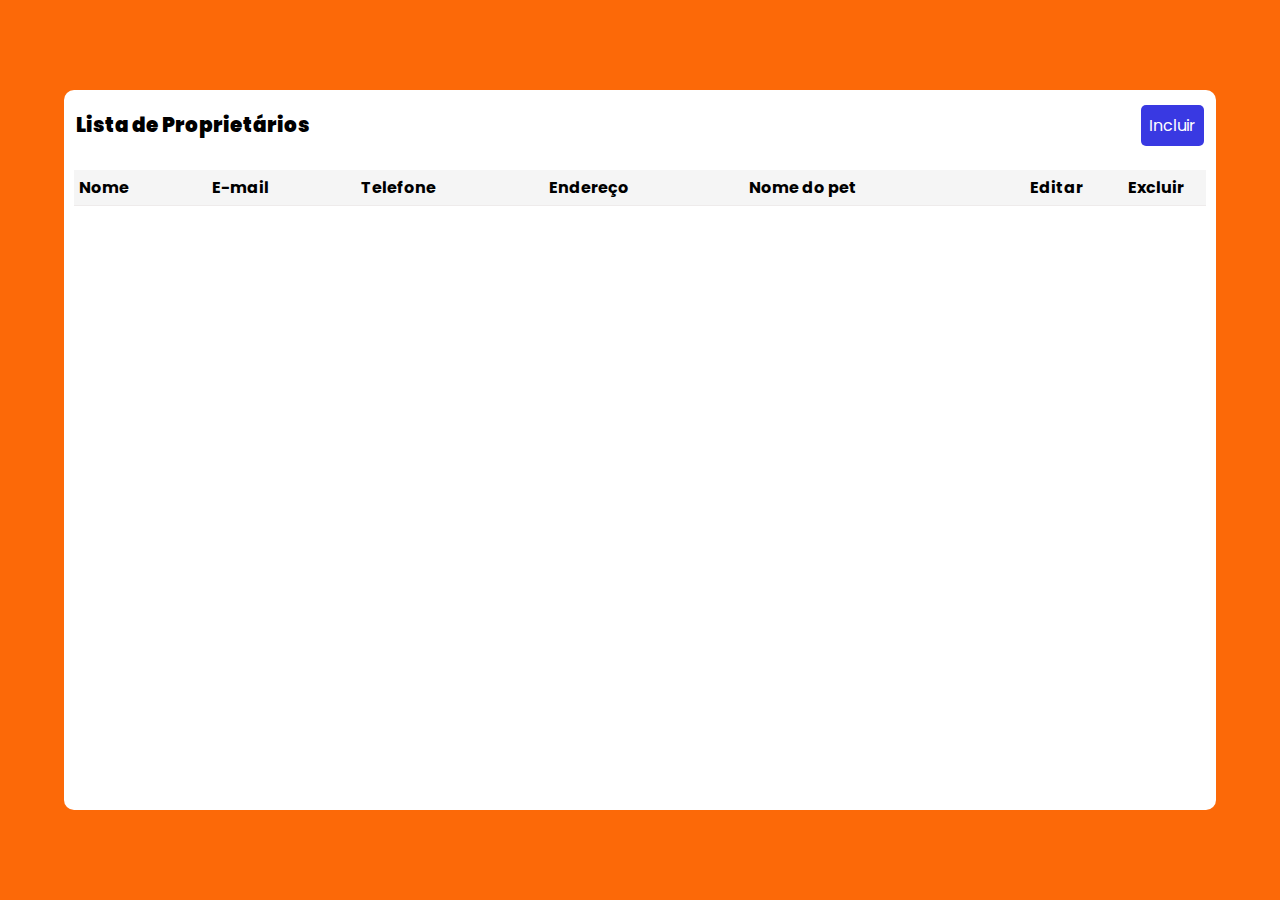
==== crud-user/index.html @ ca5f1d92 "feat: created Home" ====
<!DOCTYPE html>
<html lang="en">
<head>
    <meta charset="UTF-8">
    <meta name="viewport" content="width=device-width, initial-scale=1.0">
    <title>CRUD</title>
    <link rel="stylesheet" href="styles.css">
  <link href='https://unpkg.com/boxicons@2.1.1/css/boxicons.min.css' rel='stylesheet'>
</head>
<body>
    <div class="container">
        <div class="header">
          <span>Lista de Proprietários</span>
          <button onclick="openModal()" id="new">Incluir</i></button>
        </div>
    
        <div class="divTable">
          <table>
            <thead>
              <tr>
                <th>Nome</th>
                <th>E-mail</th>
                <th>Telefone</th>
                <th>Endereço</th>
                <th>Nome do pet</th>
                <th class="acao">Editar</th>
                <th class="acao">Excluir</th>
              </tr>
            </thead>
            <tbody>
            </tbody>
          </table>
        </div>
    
        <div class="modal-container">
          <div class="modal">
            <form>
              <div id="mensagem-erro" style="color: red;"></div>
              <label for="m-nome">Nome</label>
              <input id="m-nome" type="text" placeholder="Nome do usuário" required />
              <label for="m-email">Email</label>
              <input id="m-email" type="text" placeholder="user@gmail.com" required />
      
              <label for="m-telefone">Telefone</label>
              <input id="m-telefone" type="text" placeholder="(DDD) 9XXXX-XXXX"  required />
      
              <label for="m-endereco">Endereço</label>
              <input id="m-endereco" type="text" placeholder="Rua B, número 14"  required />

              <label for="m-nomePet">Nome do pet</label>
              <input id="m-nomePet" type="text" placeholder="Bolinha" required />
              <button id="btnSalvar">Salvar</button>
            </form>
          </div>
        </div>
    
      </div>
      <script src="script.js"></script>
</body>
</html>
---- crud-user/styles.css ----
@import url('https://fonts.googleapis.com/css2?family=Poppins:wght@200;300;400;500;700&family=Roboto:wght@100;300;400;500;700;900&family=Source+Sans+Pro:wght@200;300;400;600;700;900&display=swap');

* {
  margin: 0;
  padding: 0;
  box-sizing: border-box;
  font-family: 'Poppins', sans-serif;
}

body {
  width: 100vw;
  height: 100vh;
  display: flex;
  align-items: center;
  justify-content: center;
  background-color: rgb(252, 105, 8);
}

button {
  cursor: pointer;
}

.container {
  width: 90%;
  height: 80%;
  border-radius: 10px;
  background: white;
}

.header {
  min-height: 70px;
  display: flex;
  align-items: center;
  justify-content: space-between;
  margin: auto 12px;
}

.header span {
  font-weight: 900;
  font-size: 20px;
  word-break: break-all;
}

#new {
  font-size: 16px;
  padding: 8px;
  border-radius: 5px;
  border: none;
  color: white;
  background-color: rgb(57, 57, 226);
}

.divTable {
  padding: 10px;
  width: auto; 
  height:inherit; 
  overflow:auto;
}

.divTable::-webkit-scrollbar {
  width: 12px;
  background-color: whitesmoke; 
}

.divTable::-webkit-scrollbar-thumb {
  border-radius: 10px;
  background-color: darkgray; 
}

table {
  width: 100%;
  border-spacing: 10px;
  word-break: break-all;
  border-collapse: collapse;
}

thead {
  background-color: whitesmoke;
}

tr {
  border-bottom: 1px solid rgb(238, 235, 235)!important;
}

tbody tr td {
  vertical-align: text-top;
  padding: 7px;
  max-width: 70px;
}

thead tr th {
  padding: 5px;
  text-align: start;
  margin-bottom: 50px;
}

tbody tr {
  margin-bottom: 50px;
}

thead tr th.acao {
  width: 100px!important;
  text-align: center;
}

tbody tr td.acao {
  text-align: center;
}

@media (max-width: 700px) {
  body {
    font-size: 10px;
  }
  
  .header span {
    font-size: 15px;
  }

  #new {
    padding: 5px;
    font-size: 10px;
  }

  thead tr th.acao {
    width: auto!important;
  }

  thead tr th{
    font-size: 8px;
  }
  
  td button i {
    font-size: 20px!important;
  }

  td button i:first-child {
    margin-right: 0;
  }

  .modal {
    width: 90%!important;
  }

  .modal label {
    font-size: 12px!important;
  }
}

.modal-container {
  width: 100vw;
  height: 100vh;
  position: fixed;
  top: 0;
  left: 0;
  background-color: rgba(0, 0, 0, 0.5);
  display: none;
  z-index: 999;
  align-items: center;
  justify-content: center;
}

.modal {
  display: flex;
  flex-direction: column;
  align-items: center;
  padding: 40px;
  background-color: white;
  border-radius: 10px;
  width: 50%;
}

.modal label {
  font-size: 14px;
  width: 100%;
}

.modal input {
  width: 100%;
  outline: none;
  padding: 5px 10px; 
  width: 100%;
  margin-bottom: 20px;
  border-top: none;
  border-left: none;
  border-right: none;
}

.modal button {
  width: 100%;
  margin: 10px auto;
  outline: none;
  border-radius: 20px; 
  padding: 5px 10px; 
  width: 100%;
  border: none;
  background-color: rgb(57, 57, 226);
  color: white;
}

.active {
  display: flex;
}

.active .modal {
  animation: modal .4s;
}

@keyframes modal {
  from {
    opacity: 0;
    transform: translate3d(0, -60px, 0);
  }
  to {
    opacity: 1;
    transform: translate3d(0, 0, 0);
  }
}

td button {
  border: none;
  outline: none;
  background: transparent;
}

td button i {
  font-size: 25px;
}

td button i:first-child {
  margin-right: 10px;
}
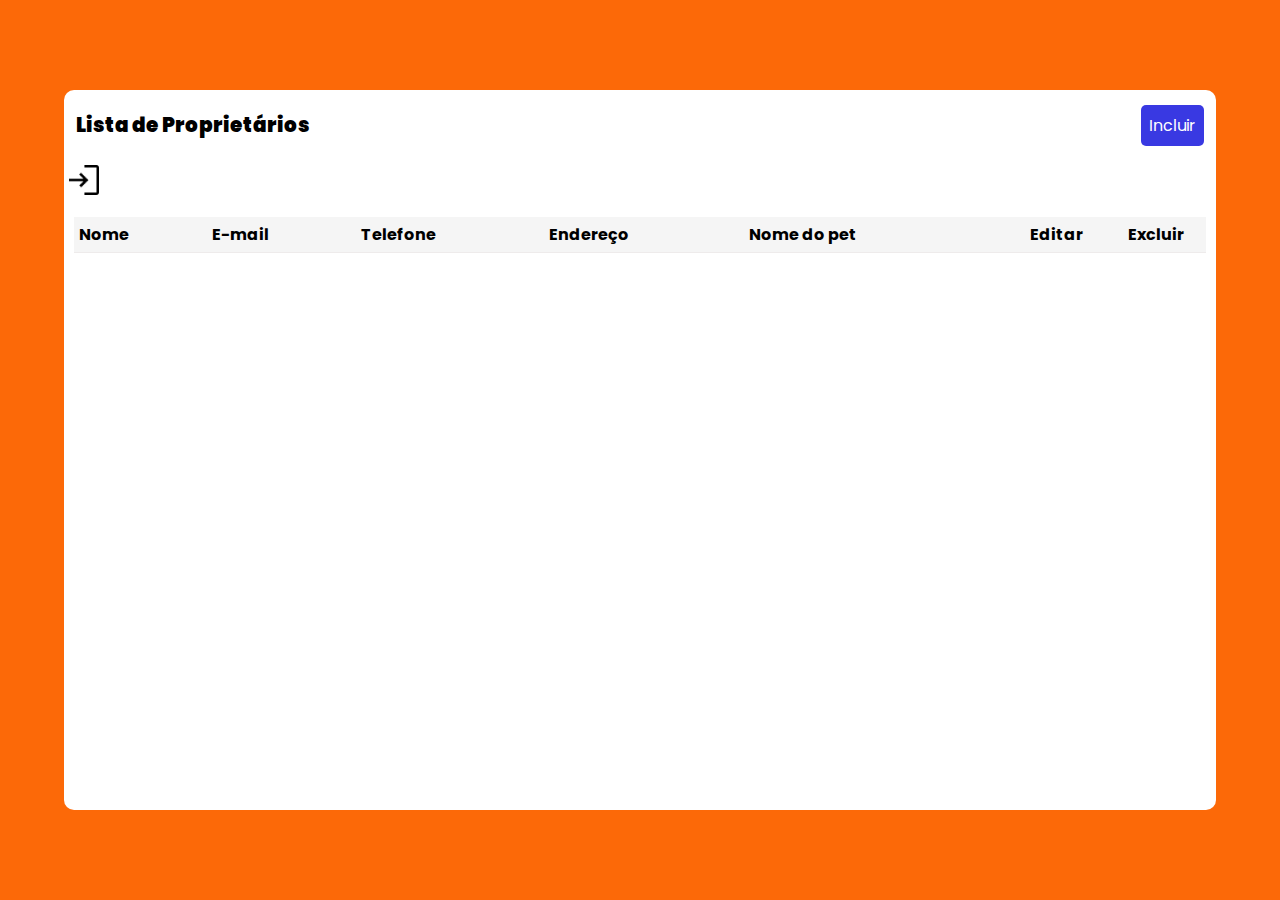
==== commit e3c8bcb0: "feat: created login" ====
--- a/crud-user/index.html
+++ b/crud-user/index.html
@@ -13,6 +13,7 @@
           <span>Lista de Proprietários</span>
           <button onclick="openModal()" id="new">Incluir</i></button>
         </div>
+        <a id="exit" href="../index.html"><img src="../images/exit.png"/></a>
     
         <div class="divTable">
           <table>
@@ -53,7 +54,6 @@
             </form>
           </div>
         </div>
-    
       </div>
       <script src="script.js"></script>
 </body>
--- a/crud-user/styles.css
+++ b/crud-user/styles.css
@@ -143,6 +143,10 @@
 
   .modal label {
     font-size: 12px!important;
+  }
+
+  #exit img{
+    width: 30px;
   }
 }
 
